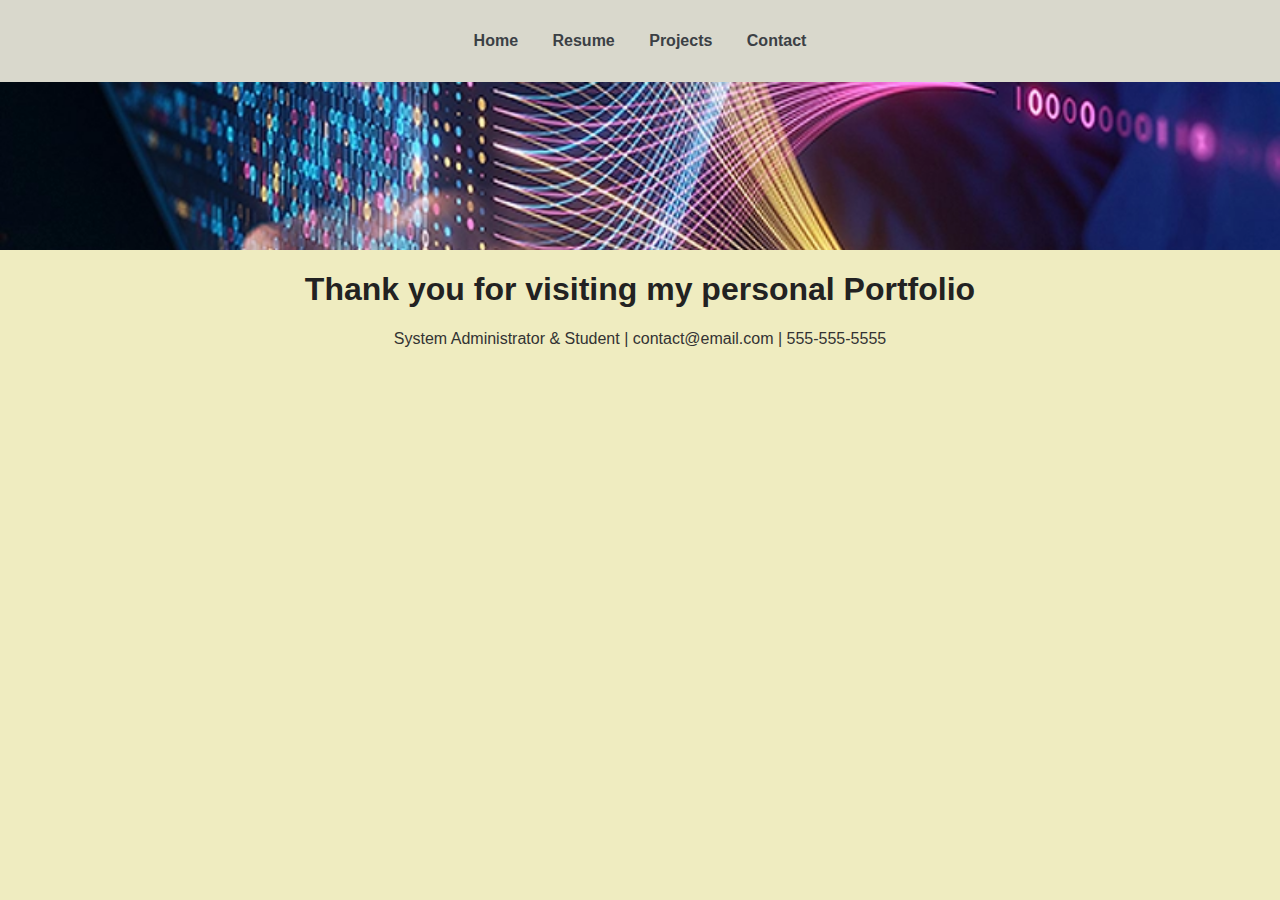
==== index.html @ 6ba2eb50 "Update index.html" ====
<!DOCTYPE html>
<html lang="en"
    <head>
        <meta charset="UTF-8">
        <meta name="viewport" content="width=device-width, initial-scale=1.0">
        <title>MWalsh's IT371 Personal Portfolio</title>
        <link rel="preload" href="style.css" as="style">
        <link rel="stylesheet" href="style.css">
    </head>

<body>
    <header>
        <nav>
            <ul>
                <li><a href="index.html">Home</a></li>
                <li><a href="resume.html">Resume</a></li>
                <li><a href="projects.html">Projects</a></li>
                <li><a href="contact.html">Contact</a></li>
            </ul>
        </nav>
    </header>
    <main>
        <h1>Thank you for visiting my personal Portfolio</h1>
        <p>System Administrator & Student | contact@email.com | 555-555-5555</p>
    </main>
</body>
<html></html>
---- style.css ----
body {
    font-family: 'Helvetica', sans-serif;
    background-color: #efecc0;
    color: #333;
    margin: 0;
    padding: 0;
    text-align: center;
}

nav {
    background:#d9d8cc;
    padding: 1rem;
    text-align: center;
}

nav ul {
    list-style: none;
    padding: 0;
}

nav ul li {
    display: inline;
    margin: 0 15px;
}

nav ul li a {
    text-decoration: none;
    color: #3b4045;
    font-weight: bold;
}

nav ul li a:hover {
    color: #d8d38d;
}

h1, h2, h3 {
    color: #222;
}

button {
    color: #d8d38d;
    background: ;
    color: #fff;
    border: none;
    padding: 10px 15px;
    cursor: pointer;
    border-radius: 5px;
}

button:hover {
    background: #d8d38d;
}

header {
    background: url("banner-image.jpg") no-repeat center center;
    background-size: cover;
    height: 250px;  
}
---- style.css ----
body {
    font-family: 'Helvetica', sans-serif;
    background-color: #efecc0;
    color: #333;
    margin: 0;
    padding: 0;
    text-align: center;
}

nav {
    background:#d9d8cc;
    padding: 1rem;
    text-align: center;
}

nav ul {
    list-style: none;
    padding: 0;
}

nav ul li {
    display: inline;
    margin: 0 15px;
}

nav ul li a {
    text-decoration: none;
    color: #3b4045;
    font-weight: bold;
}

nav ul li a:hover {
    color: #d8d38d;
}

h1, h2, h3 {
    color: #222;
}

button {
    color: #d8d38d;
    background: ;
    color: #fff;
    border: none;
    padding: 10px 15px;
    cursor: pointer;
    border-radius: 5px;
}

button:hover {
    background: #d8d38d;
}

header {
    background: url("banner-image.jpg") no-repeat center center;
    background-size: cover;
    height: 250px;  
}
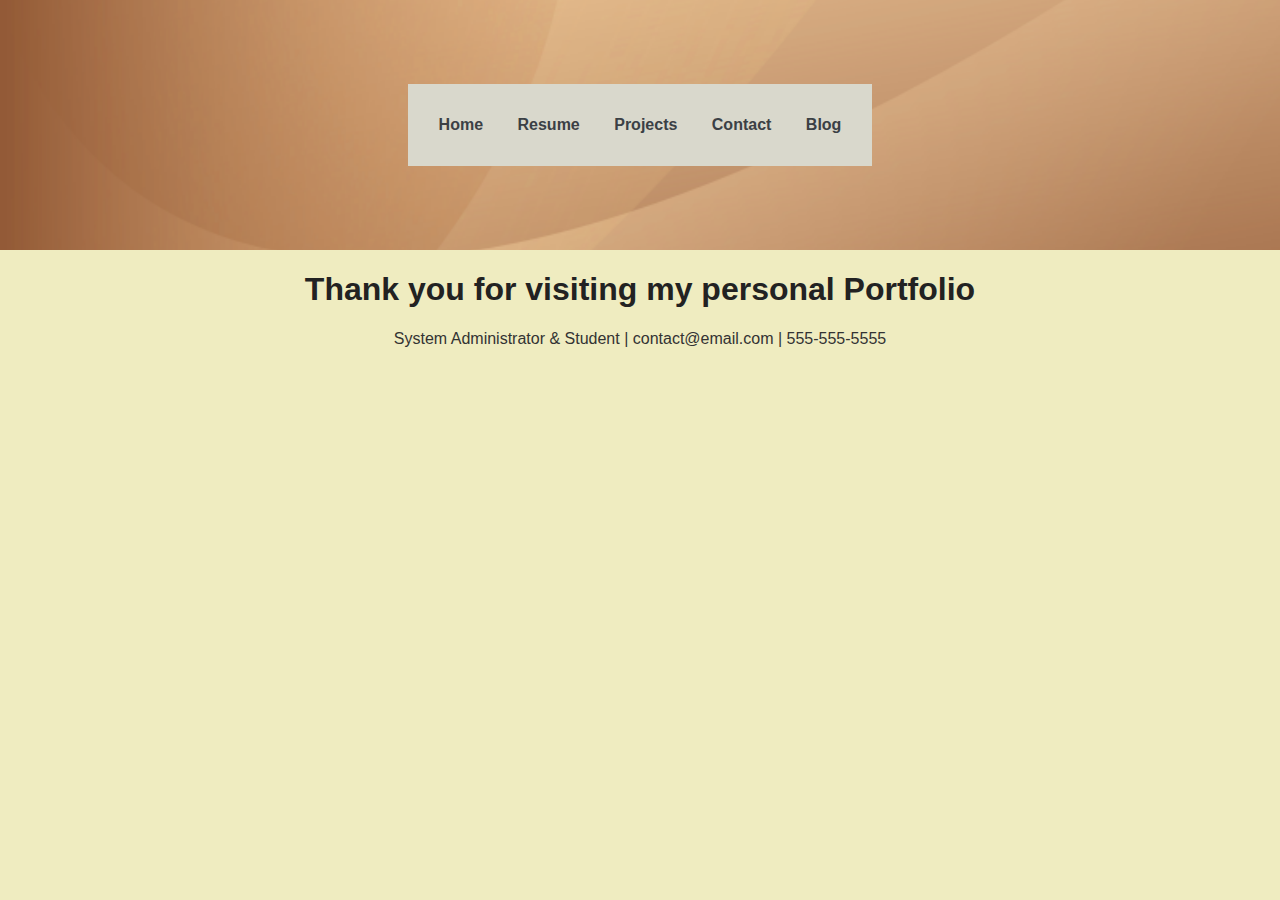
==== commit 2de7a350: "Update index.html" ====
--- a/index.html
+++ b/index.html
@@ -16,6 +16,7 @@
                 <li><a href="resume.html">Resume</a></li>
                 <li><a href="projects.html">Projects</a></li>
                 <li><a href="contact.html">Contact</a></li>
+                <li><a href="blog.html">Blog</a></li>
             </ul>
         </nav>
     </header>
--- a/style.css
+++ b/style.css
@@ -54,6 +54,9 @@
 header {
     background: url("banner-image.jpg") no-repeat center center;
     background-size: cover;
-    height: 250px;  
+    height: 250px;
+    display: flex;
+    justify-content: center;
+    align-items: center;
 }
 
--- a/style.css
+++ b/style.css
@@ -54,6 +54,9 @@
 header {
     background: url("banner-image.jpg") no-repeat center center;
     background-size: cover;
-    height: 250px;  
+    height: 250px;
+    display: flex;
+    justify-content: center;
+    align-items: center;
 }
 
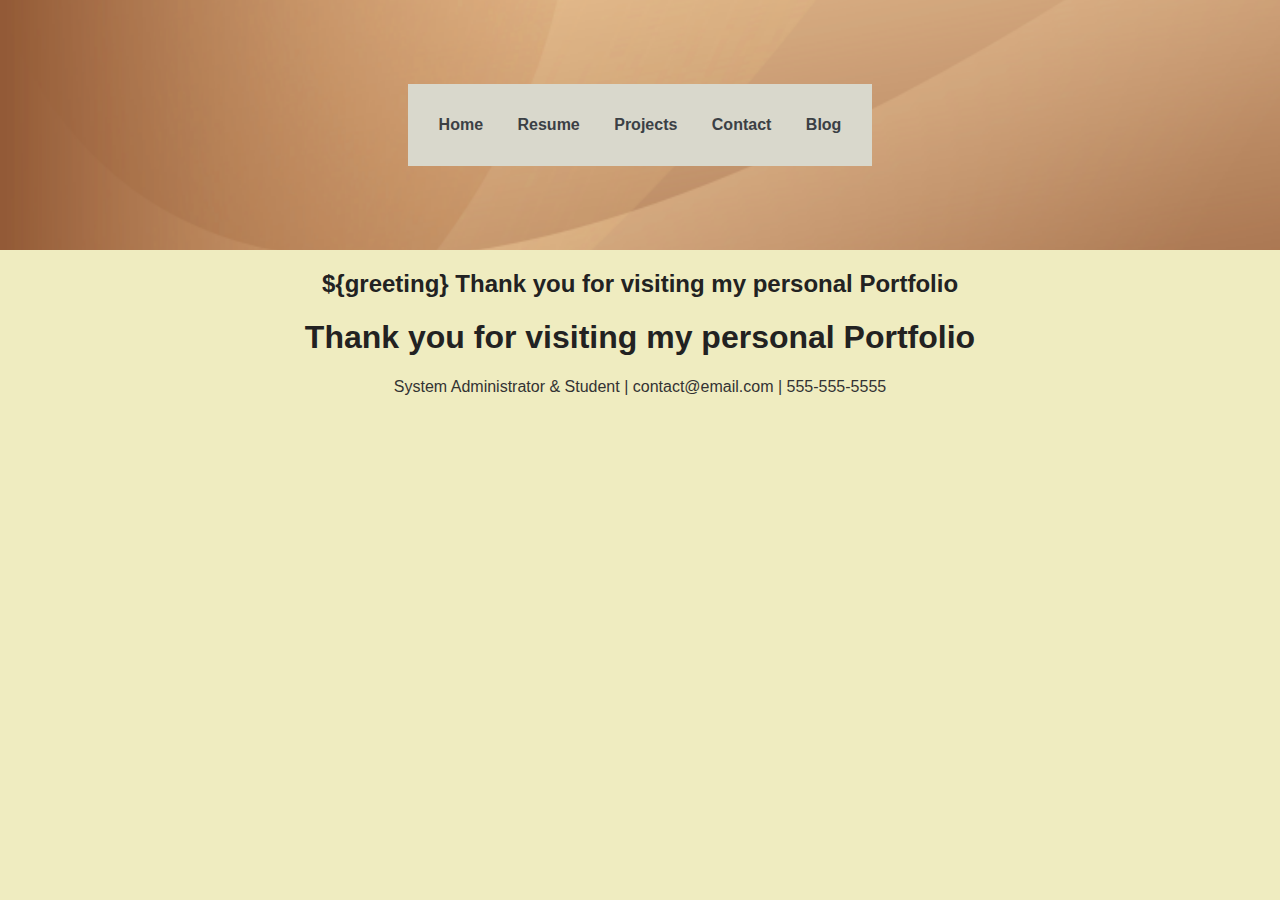
==== commit c1e3d8f2: "Add files via upload" ====
--- a/index.html
+++ b/index.html
@@ -9,6 +9,7 @@
     </head>
 
 <body>
+
     <header>
         <nav>
             <ul>
@@ -20,9 +21,17 @@
             </ul>
         </nav>
     </header>
+
     <main>
+        <h2 id="welcomeMessage"></h2>
         <h1>Thank you for visiting my personal Portfolio</h1>
+    </main>
+
+    <footer>
         <p>System Administrator & Student | contact@email.com | 555-555-5555</p>
-    </main>
+    </footer>
+
+    <script src="scripts.js"></script>
+
 </body>
 <html></html>
--- a/style.css
+++ b/style.css
@@ -60,3 +60,17 @@
     align-items: center;
 }
 
+#downloadResume {
+    padding: 10px 20px;
+    background-color: goldenrod;
+    color: white
+    border: none;
+    border-radius: 8px;
+    cursor: pointer
+    font-size: 16px;
+}
+
+#downloadResume:hover {
+    background-color: coral;
+}
+
--- a/style.css
+++ b/style.css
@@ -60,3 +60,17 @@
     align-items: center;
 }
 
+#downloadResume {
+    padding: 10px 20px;
+    background-color: goldenrod;
+    color: white
+    border: none;
+    border-radius: 8px;
+    cursor: pointer
+    font-size: 16px;
+}
+
+#downloadResume:hover {
+    background-color: coral;
+}
+
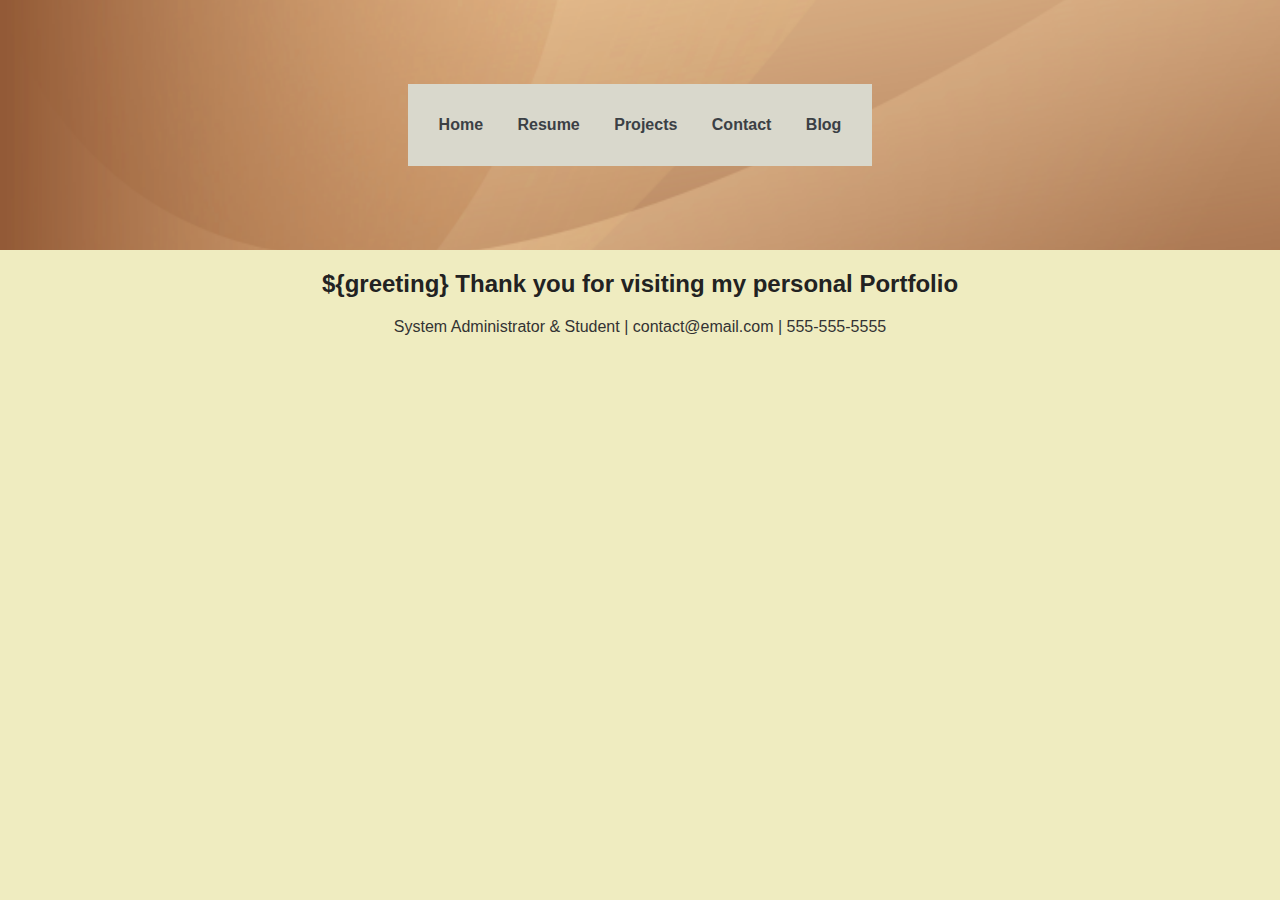
==== commit de796018: "Add files via upload" ====
--- a/index.html
+++ b/index.html
@@ -24,7 +24,6 @@
 
     <main>
         <h2 id="welcomeMessage"></h2>
-        <h1>Thank you for visiting my personal Portfolio</h1>
     </main>
 
     <footer>
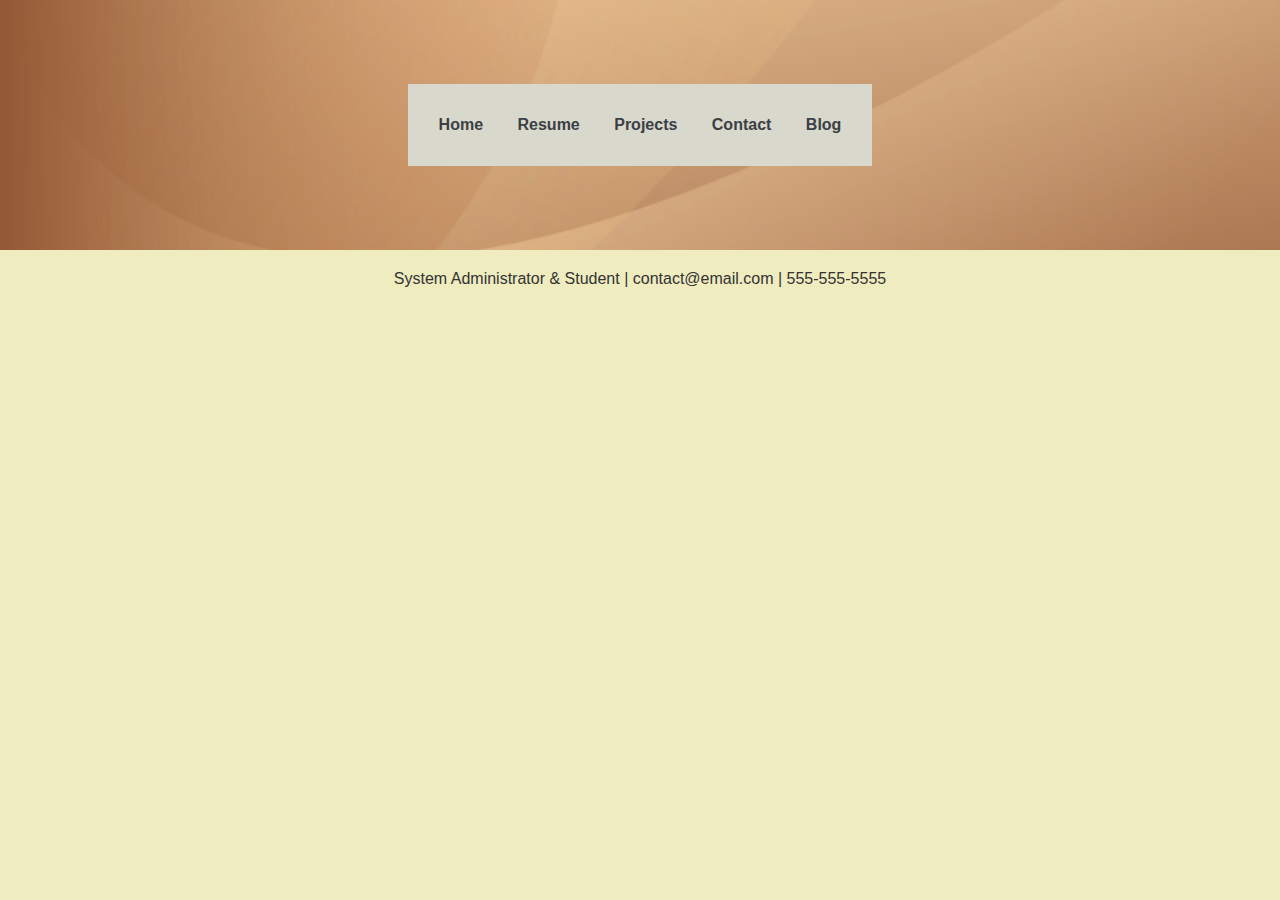
==== commit 27118ad4: "Add files via upload" ====
--- a/index.html
+++ b/index.html
@@ -30,7 +30,5 @@
         <p>System Administrator & Student | contact@email.com | 555-555-5555</p>
     </footer>
 
-    <script src="scripts.js"></script>
-
 </body>
 <html></html>
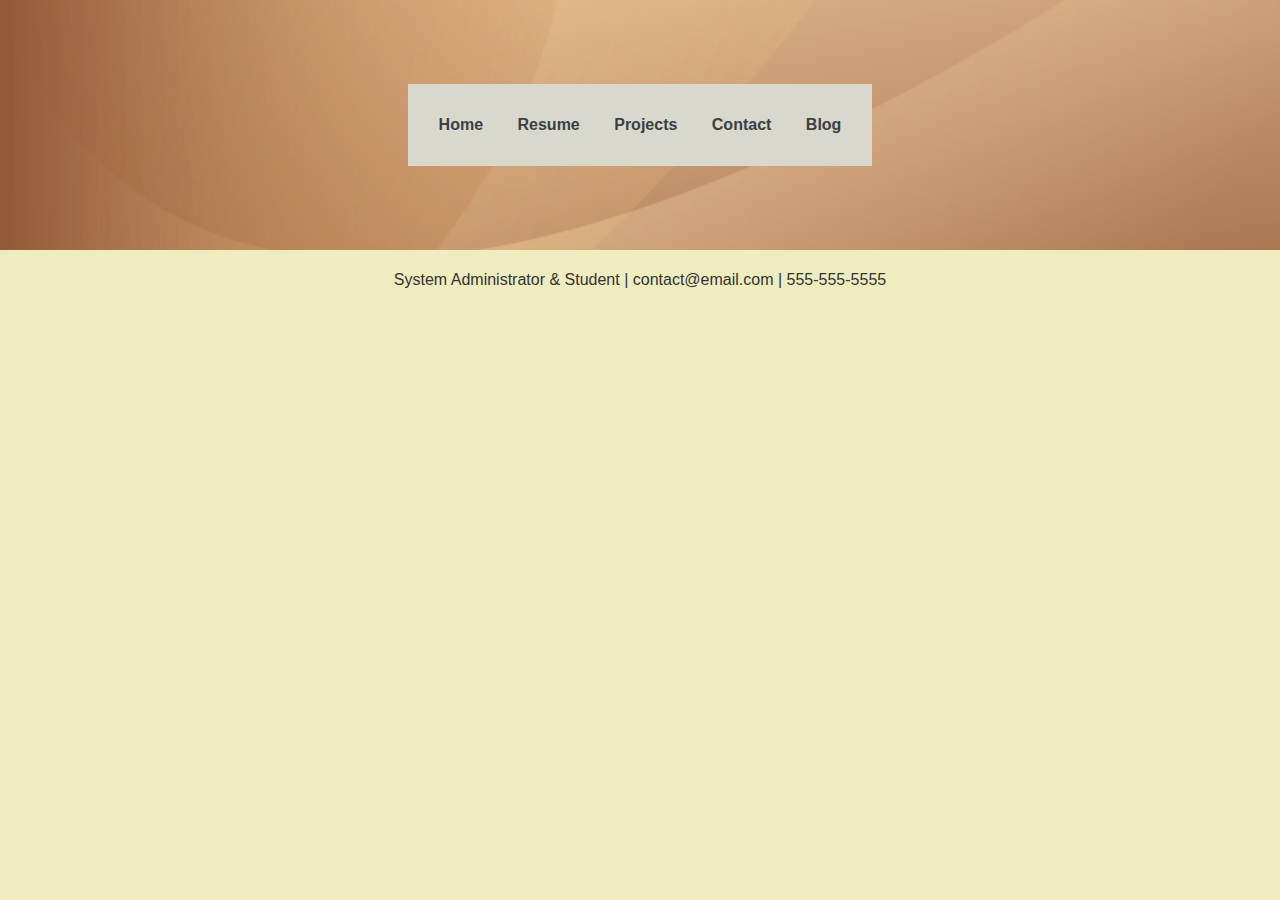
==== commit 05a9cceb: "Add files via upload" ====
--- a/index.html
+++ b/index.html
@@ -23,7 +23,7 @@
     </header>
 
     <main>
-        <h2 id="welcomeMessage"></h2>
+        <h1 id="welcomeMessage"></h1>
     </main>
 
     <footer>
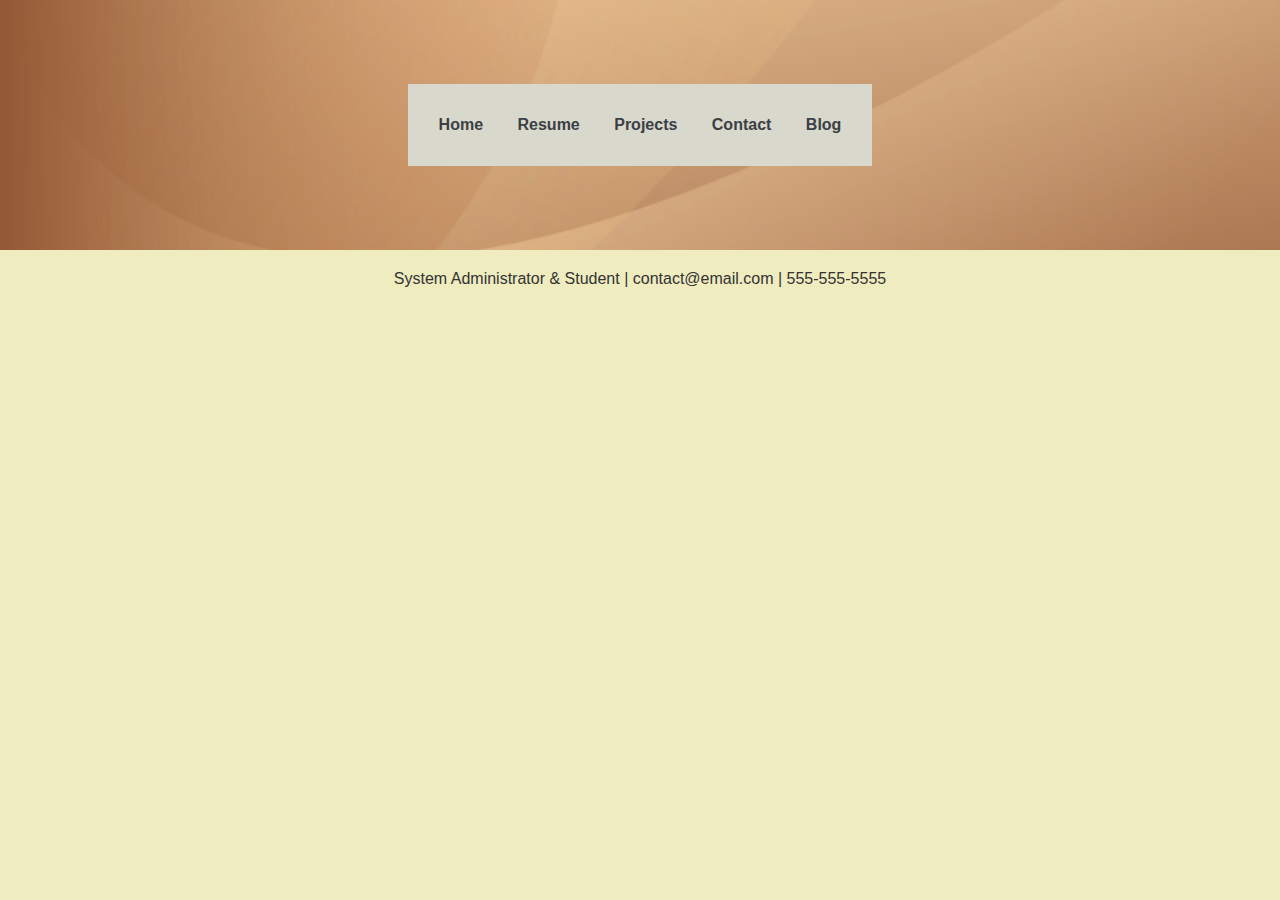
==== commit a22a58fc: "Add files via upload" ====
--- a/index.html
+++ b/index.html
@@ -23,7 +23,7 @@
     </header>
 
     <main>
-        <h1 id="welcomeMessage"></h1>
+        <h2 id="welcomeMessage"></h2>
     </main>
 
     <footer>
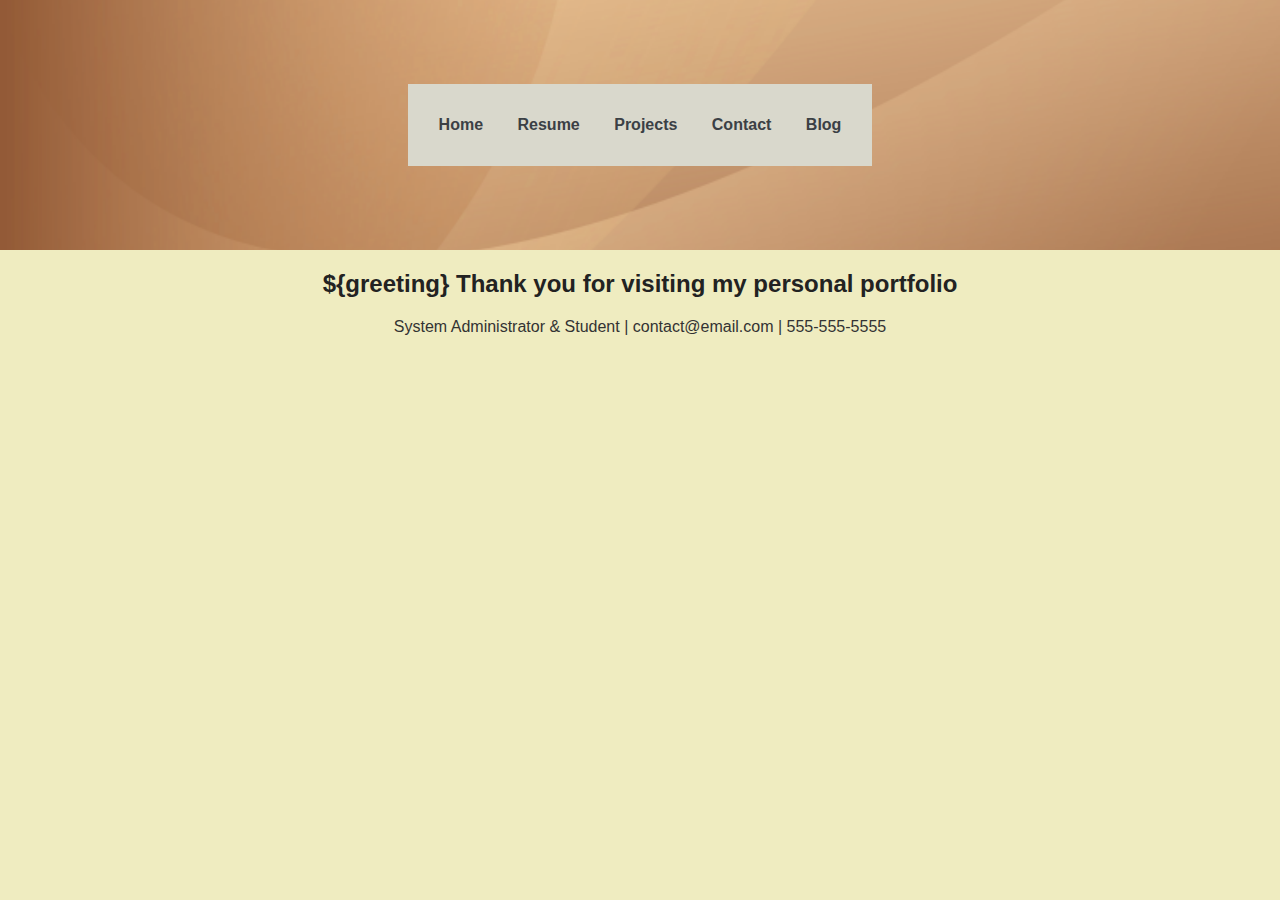
==== commit 3c93a8e0: "Add files via upload" ====
--- a/index.html
+++ b/index.html
@@ -30,5 +30,7 @@
         <p>System Administrator & Student | contact@email.com | 555-555-5555</p>
     </footer>
 
+    <script src="scripts.js"></script>
+
 </body>
-<html></html>
+</html>
